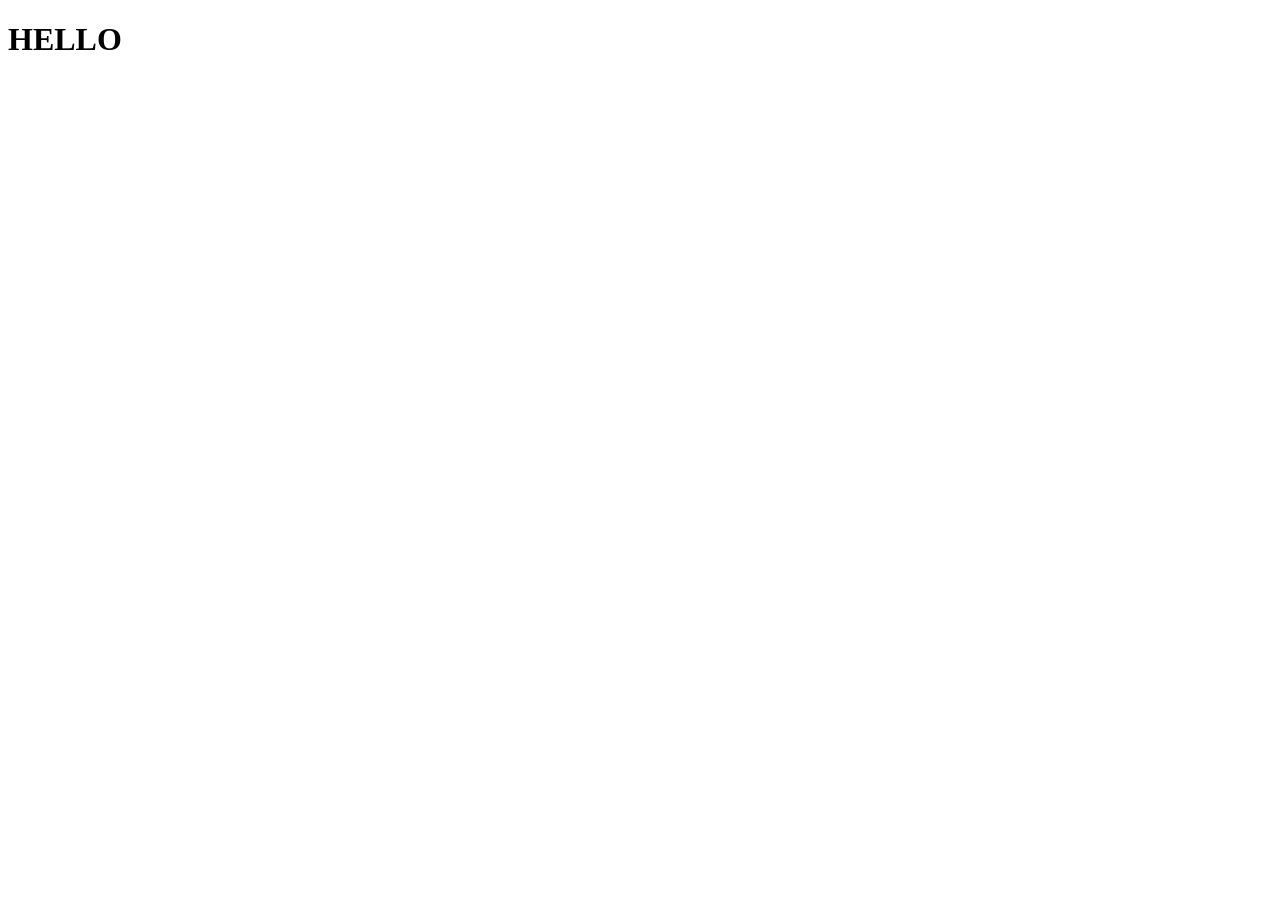
==== index.html @ d894d71c "Initial commit" ====
<!DOCTYPE html>
<html lang="en">
  <head>
    <meta charset="UTF-8" />
    <meta name="viewport" content="width=device-width, initial-scale=1.0" />
    <title>Document</title>
    <script src="./js/task-1.js" defer></script>
    <script src="./js/task-2.js" defer></script>
    <script src="./js/task-3.js" defer></script>
  </head>
  <body>
    <h1>HELLO</h1>
  </body>
</html>
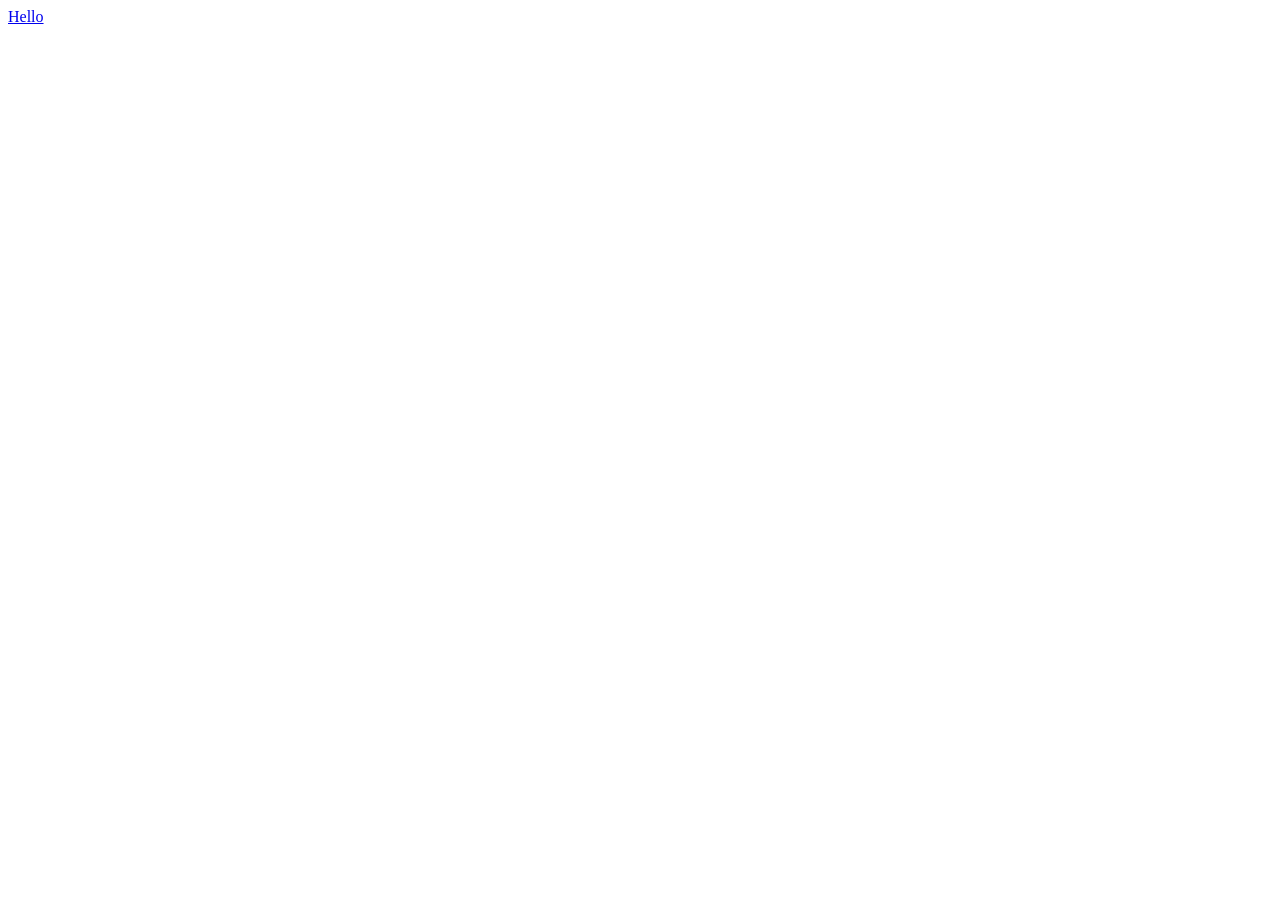
==== commit 634ff47e: "29.12.2025-08" ====
--- a/index.html
+++ b/index.html
@@ -4,11 +4,21 @@
     <meta charset="UTF-8" />
     <meta name="viewport" content="width=device-width, initial-scale=1.0" />
     <title>Document</title>
-    <script src="./js/task-1.js" defer></script>
-    <script src="./js/task-2.js" defer></script>
-    <script src="./js/task-3.js" defer></script>
-  </head>
+  
+  <!-- <script src="./js/lesson-4.js" defer></script> -->
+
+  
   <body>
-    <h1>HELLO</h1>
+    
+    
+      <!-- Task - 01 -->
+    
+     
+        
+          
+      <a class="nav-link" href="./index4.html">Hello</a>
+       
+       
+    </div>
   </body>
 </html>
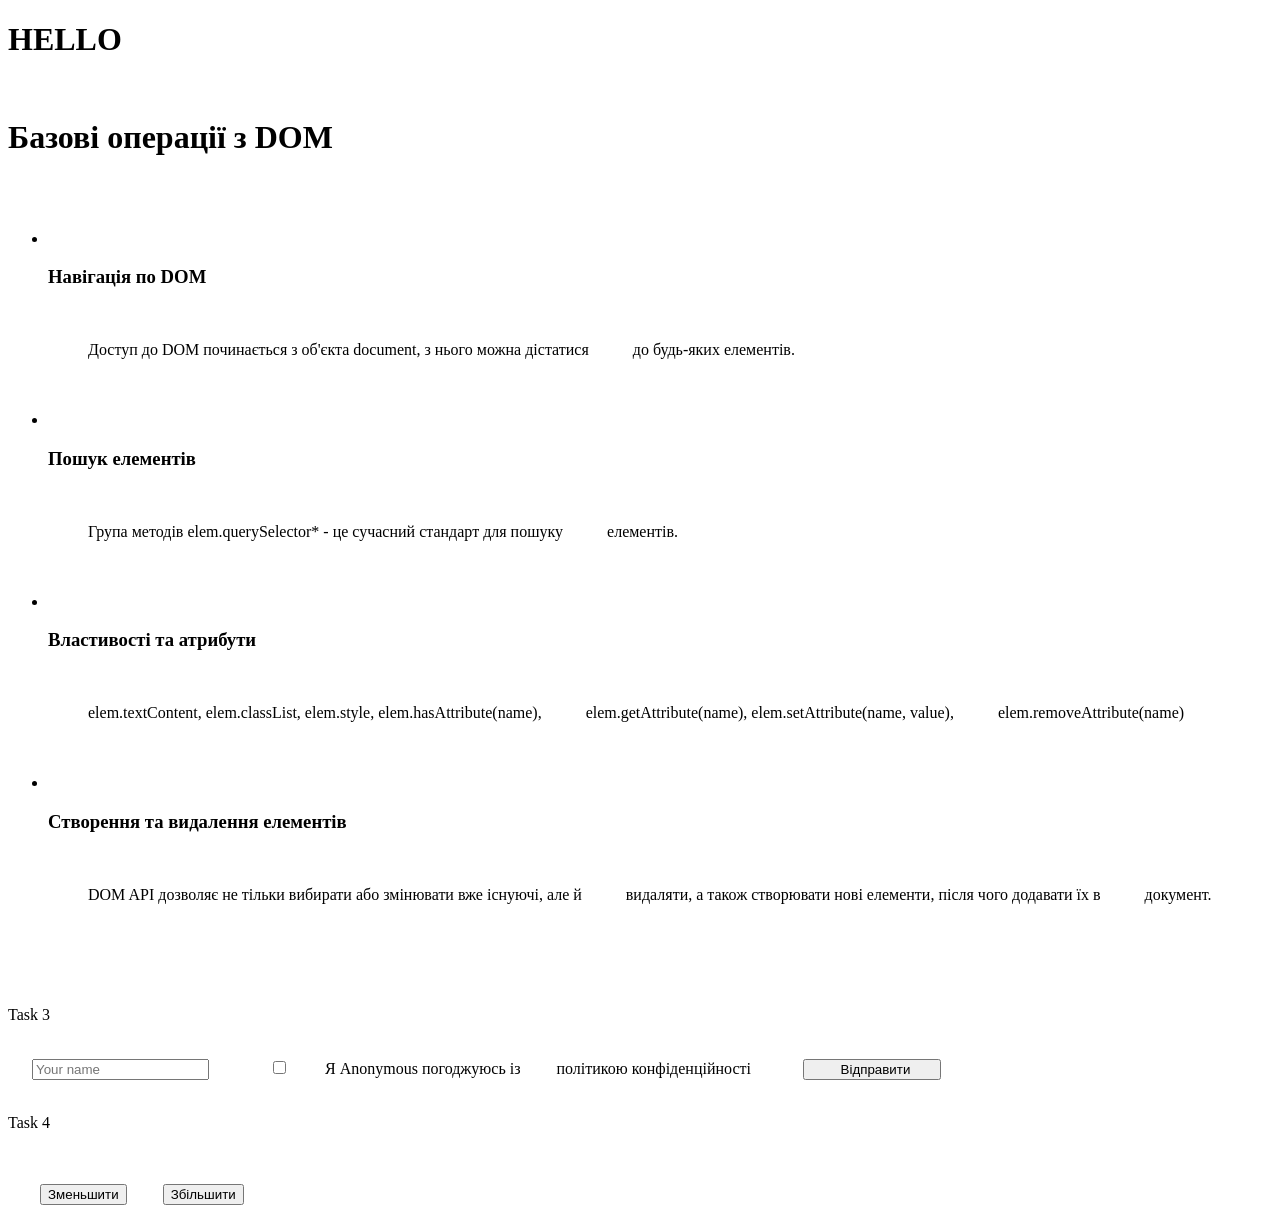
==== commit 87fa2004: "01.02.2026-09" ====
--- a/index.html
+++ b/index.html
@@ -4,21 +4,87 @@
     <meta charset="UTF-8" />
     <meta name="viewport" content="width=device-width, initial-scale=1.0" />
     <title>Document</title>
-  
-  <!-- <script src="./js/lesson-4.js" defer></script> -->
+        <script src="./js/lesson-1_(1-2_modul).js" defer></script>
+        <script src="./js/lesson-2_(3-4_modul).js" defer></script>
+        <script src="./js/lesson-3_(5-6_modul).js" defer></script>
+        <script src="./js/lesson-4_(7-8_modul).js" defer></script>
+        <script src="./js/lesson-5_(9-10_modul).js" defer></script>
+        <script src="./js/lesson-6_(11-12_modul).js" defer></script>       
 
-  
+        <link rel="stylesheet" href="./css/styles.css" />
+  </head>
   <body>
-    
-    
-      <!-- Task - 01 -->
-    
-     
-        
-          
-      <a class="nav-link" href="./index4.html">Hello</a>
-       
-       
-    </div>
+    <h1>HELLO</h1>
+
+<!-- <div class="container">
+Task - 01 -->
+  <h1 id="title">Базові операції з DOM</h1>
+    <ul class="list">
+      <li data-topic="navigation">
+        <h3>Навігація по DOM</h3>
+        <p>
+          Доступ до DOM починається з об'єкта document, з нього можна дістатися
+          до будь-яких елементів.
+        </p>
+      </li>
+      <li data-topic="search">
+        <h3>Пошук елементів</h3>
+        <p>
+          Група методів elem.querySelector* - це сучасний стандарт для пошуку
+          елементів.
+        </p>
+      </li>
+      <li data-topic="props">
+        <h3 class="completed">Властивості та атрибути</h3>
+        <p>
+          elem.textContent, elem.classList, elem.style, elem.hasAttribute(name),
+          elem.getAttribute(name), elem.setAttribute(name, value),
+          elem.removeAttribute(name)
+        </p>
+      </li>
+      <li data-topic="manipulation">
+        <h3>Створення та видалення елементів</h3>
+        <p>
+          DOM API дозволяє не тільки вибирати або змінювати вже існуючі, але й
+          видаляти, а також створювати нові елементи, після чого додавати їх в
+          документ.
+        </p>
+      </li>
+    </ul>
+    
+    <!-- Task - 03 -->
+     <p class="task-title">Task 3</p>
+     <form class="contact-form js-contact-form">
+      <input
+        name="userName"
+        type="text"
+        class="contact-form-input js-username-input"
+        data-length="8"
+        placeholder="Your name"
+      />
+      <label class="js-policy-label">
+        <input
+          type="checkbox"
+          name="accept"
+          class="contact-form-checkbox js-policy-checkbox"
+        />
+        Я <span class="js-username-output">Anonymous</span> погоджуюсь із
+        політикою конфіденційності
+      </label>
+      <button type="submit" class="contact-form-btn js-contact-form-submit">
+        Відправити
+      </button>
+    </form>
+    
+      <!-- Task - 04 -->
+    <p class="task-title">Task 4</p>
+      <div>
+        <div class="box"></div>
+        <button class="js-decrease" id="decrease">Зменьшити</button>
+        <button class="js-increase" id="increase">Збільшити</button>
+      </div>
+    </div>
+
+
   </body>
 </html>
--- a/css/styles.css
+++ b/css/styles.css
@@ -0,0 +1,125 @@
+/* common */
+* {
+  box-sizing: border-box;
+}
+
+
+body {
+  background-color: #fff;
+  color: #333;
+  font: 1.2em / 1.5 Helvetica Neue, Helvetica, Arial, sans-serif;
+  padding: 0;
+  margin: 0;
+}
+
+
+button {
+  cursor: pointer;
+}
+
+
+section {
+  padding: 50px 0;
+  text-align: center;
+}
+
+
+ul {
+  list-style-type: none;
+  margin: 0;
+  padding: 0;
+}
+
+
+/* components */
+
+
+.task-title {
+  font-size: 20px;
+  font-style: italic;
+  font-weight: 500;
+  text-decoration: underline;
+  margin-bottom: 100px;
+}
+
+
+.container {
+  width: 1440px;
+  margin: 0 auto;
+  padding: 0px 40px;
+}
+
+
+.module-title {
+  text-align: center;
+}
+
+.number-container {
+  display: flex;
+  flex-wrap: wrap;
+}
+
+.number {
+  width: 50px;
+  height: 50px;
+  display: flex;
+  justify-content: center;
+  align-items: center;
+  font-size: 18px;
+  font-weight: 700;
+
+
+  margin: 5px;
+}
+
+.even {
+  background-color: #8bc34a;
+}
+
+.odd {
+  background-color: #ffed3b;
+}
+
+/* form styles */
+.contact-form {
+  display: flex;
+  flex-direction: column;
+  width: 600px;
+  margin: 0 auto;
+  padding: 20px;
+  box-shadow: 0px 5px 10px 2px rgba(34, 60, 80, 0.2);
+}
+.contact-form-input {
+  height: 40px;
+  border: 1px solid #cccccc;
+  padding-left: 20px;
+  margin-bottom: 20px;
+}
+
+
+.contact-form-btn {
+  margin-top: 20px;
+}
+
+
+.success {
+  outline: 3px solid greenyellow;
+}
+
+
+.error {
+  outline: 3px solid red;
+}
+
+
+span {
+  text-decoration: underline;
+}
+
+/* Box */
+.box {
+  width: 50px;
+  height: 50px;
+  border: 2px dashed red;
+  margin: 10px;
+}
